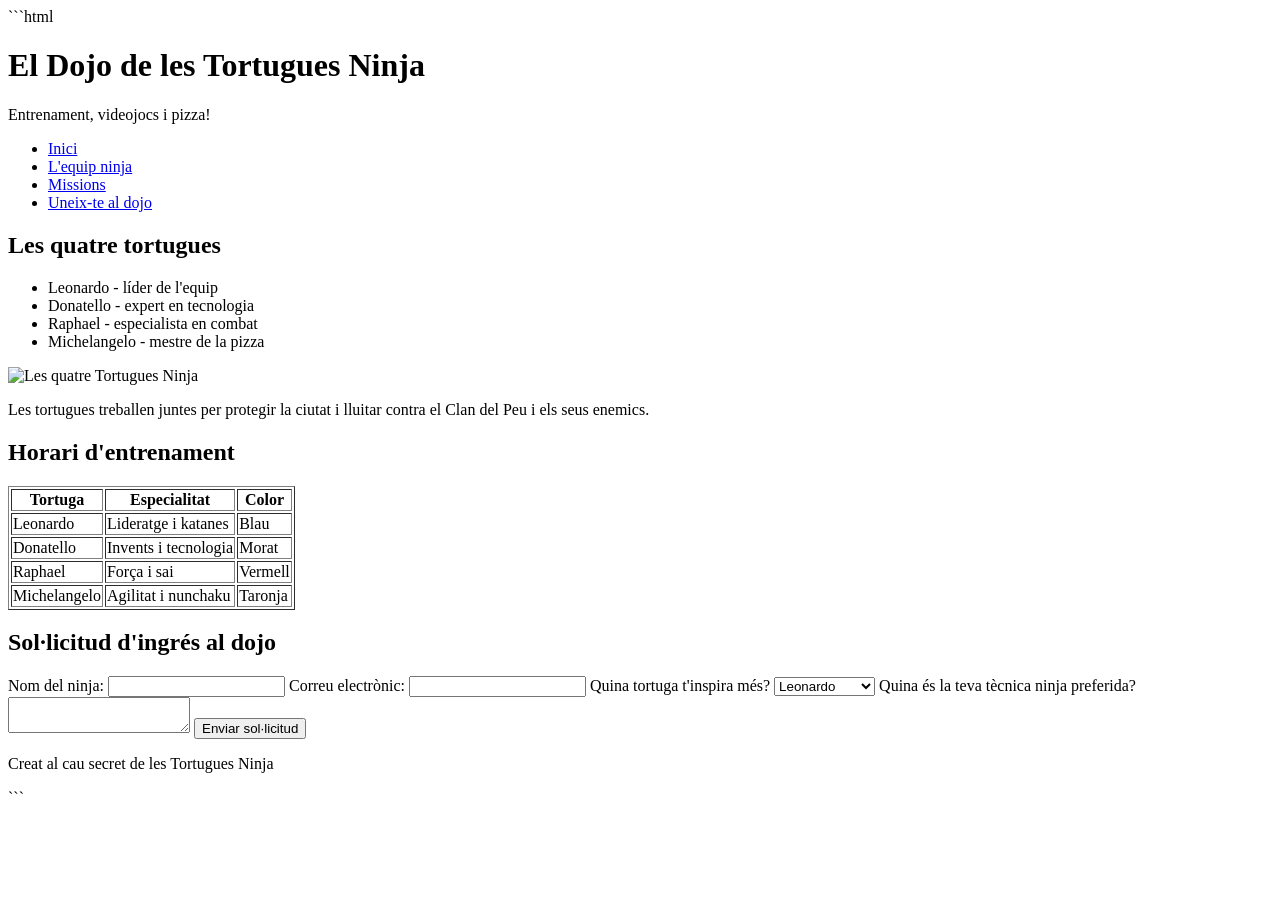
==== ASIX2-0373 Llenguatges de marques i sistema de gestio de informacio/Correcció errors HTML/tortugues.html @ 9026b484 "Add files via upload" ====
```html
<!DOCTYPE html>
<html lang="ca">
<head>
    <meta charset="utf-8">
    <meta http-equiv="X-UA-Compatible" content="IE=edge">
    <title>Tortugues</title>
    <meta name="description" content="Recull d'exercicis">
    <meta name="author" content="Adri Alonso Mendez">
    <meta name="viewport" content="width=device-width, initial-scale=1">

    <link rel="stylesheet" href="./../css/style.css">
    <link rel="stylesheet" href="./../css/color.css">
</head>

<body>

    <header id="inici">
        <h1>El Dojo de les Tortugues Ninja</h1>
        <p>Entrenament, videojocs i pizza!</p>
    </header>

    <nav>
        <ul id="llista">
            <li><a href="#inici">Inici</a></li>
            <li><a href="#equip">L'equip ninja</a></li>
            <li><a href="#missio">Missions</a></li>
            <li><a href="#registre">Uneix-te al dojo</a></li>
        </ul>
    </nav>

    <main>

        <section id="equip">
            <h1>Les quatre tortugues</h1>

            <ul id="llista">
                <li>Leonardo - líder de l'equip</li>
                <li>Donatello - expert en tecnologia</li>
                <li>Raphael - especialista en combat</li>
                <li>Michelangelo - mestre de la pizza</li>
            </ul>

            <img src="tortugues-ninja.jpg" alt="Les quatre Tortugues Ninja">

            <p>
                Les tortugues treballen juntes per protegir la ciutat
                i lluitar contra el Clan del Peu i els seus enemics.
            </p>
        </section>

        <section id="missio">
            <h1>Horari d'entrenament</h1>

            <table border="1">
                <thead>
                    <tr>
                        <th>Tortuga</th>
                        <th>Especialitat</th>
                        <th>Color</th>
                    </tr>
                </thead>

                <tbody>
                    <tr>
                        <td>Leonardo</td>
                        <td>Lideratge i katanes</td>
                        <td>Blau</td>
                    </tr>
                    <tr>
                        <td>Donatello</td>
                        <td>Invents i tecnologia</td>
                        <td>Morat</td>
                    </tr>
                    <tr>
                        <td>Raphael</td>
                        <td>Força i sai</td>
                        <td>Vermell</td>
                    </tr>
                    <tr>
                        <td>Michelangelo</td>
                        <td>Agilitat i nunchaku</td>
                        <td>Taronja</td>
                    </tr>
                </tbody>
            </table>
        </section>

        <section id="registre">
            <h1>Sol·licitud d'ingrés al dojo</h1>

            <form action="registre.php" method="post">

                <label for="nom">Nom del ninja:</label>
                <input type="text" id="nom" name="nom">

                <label for="correu">Correu electrònic:</label>
                <input type="email" id="correu" name="correu">

                <label for="tortuga">
                    Quina tortuga t'inspira més?
                </label>

                <select id="tortuga" name="tortuga">
                    <option value="leo">Leonardo</option>
                    <option value="donnie">Donatello</option>
                    <option value="raph">Raphael</option>
                    <option value="mikey">Michelangelo</option>
                </select>

                <label for="tecnica">
                    Quina és la teva tècnica ninja preferida?
                </label>

                <textarea id="tecnica" name="tecnica"></textarea>

                <button type="submit">Enviar sol·licitud</button>

            </form>
        </section>

    </main>

    <footer>
        <p>Creat al cau secret de les Tortugues Ninja</p>
    </footer>

</body>
</html>
```
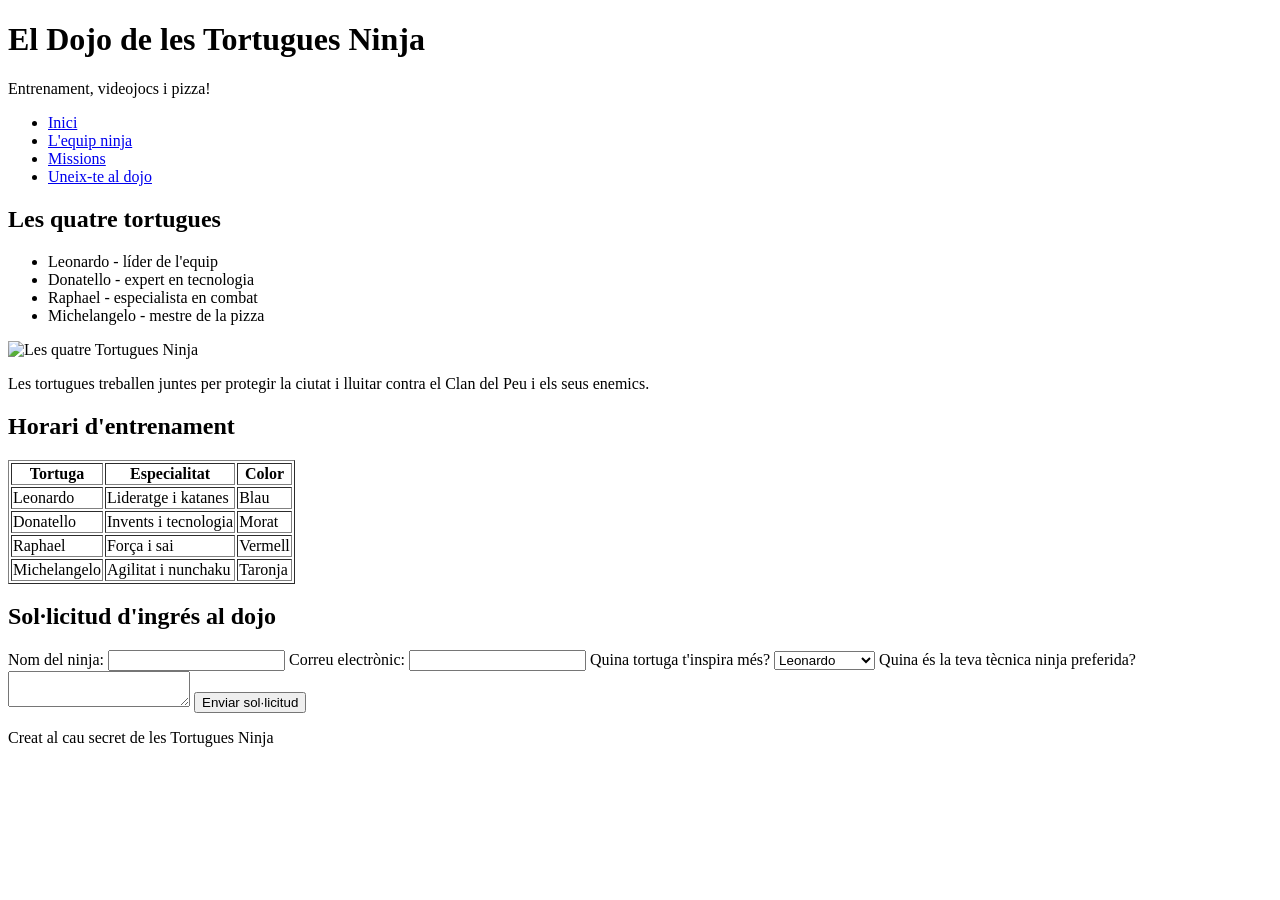
==== commit e88bdcd4: "Add files via upload" ====
--- a/ASIX2-0373 Llenguatges de marques i sistema de gestio de informacio/Correcció errors HTML/tortugues.html
+++ b/ASIX2-0373 Llenguatges de marques i sistema de gestio de informacio/Correcció errors HTML/tortugues.html
@@ -1,4 +1,3 @@
-```html
 <!DOCTYPE html>
 <html lang="ca">
 <head>
@@ -126,5 +125,4 @@
     </footer>
 
 </body>
-</html>
-```+</html>
